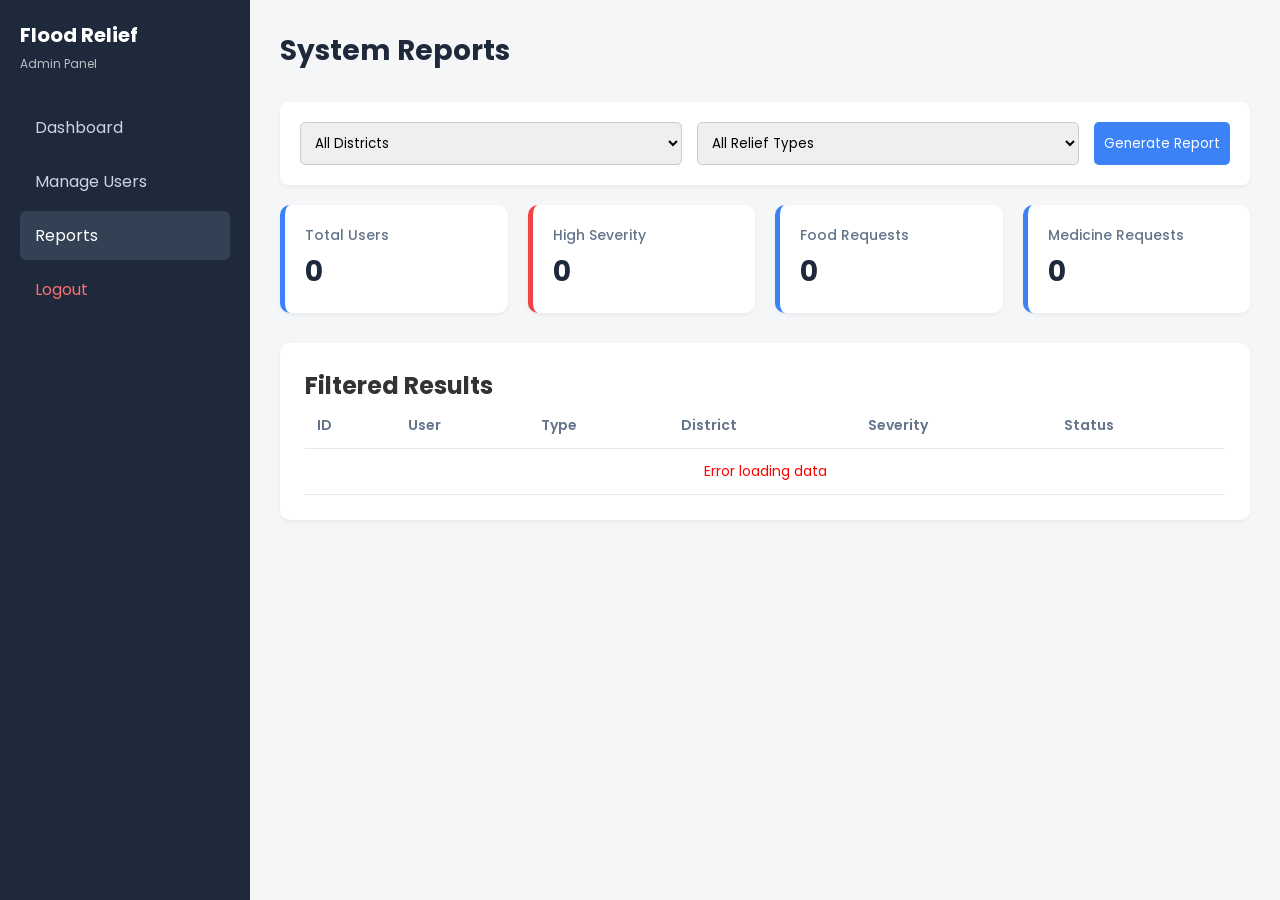
==== admin_reports.html @ 42e3eb5a "add backend connection and admin reports files" ====
<!DOCTYPE html>
<html lang="en">
<head>
    <meta charset="UTF-8">
    <title>System Reports</title>
    <link href="https://fonts.googleapis.com/css2?family=Poppins:wght@300;400;600&display=swap" rel="stylesheet">
    <link rel="stylesheet" href="admin_style.css">
    <style>
        /* Specific styles for the filter grid */
        .filter-controls {
            display: grid;
            grid-template-columns: 1fr 1fr auto;
            gap: 15px;
            margin-bottom: 20px;
            background: white;
            padding: 20px;
            border-radius: 8px;
            box-shadow: 0 2px 4px rgba(0,0,0,0.05);
        }
        select, button {
            padding: 10px;
            border: 1px solid #ccc;
            border-radius: 5px;
            font-family: 'Poppins', sans-serif;
        }
        button {
            background: #3b82f6; color: white; border: none; cursor: pointer;
        }
        button:hover { background: #2563eb; }
    </style>
</head>
<body>
    <div class="container">
        <!-- Sidebar -->
        <aside class="sidebar">
            <div class="logo"><h2>Flood Relief</h2><p>Admin Panel</p></div>
            <nav>
                <a href="admin_dashboard.html">Dashboard</a>
                <a href="admin_users.html">Manage Users</a>
                <a href="#" class="active">Reports</a>
                <a href="#" class="logout">Logout</a>
            </nav>
        </aside>

        <main class="main-content">
            <header><h1>System Reports</h1></header>

            <!-- Filters -->
            <section class="filter-controls">
                <select id="districtFilter">
                    <option value="">All Districts</option>
                    <option value="Colombo">Colombo</option>
                    <option value="Gampaha">Gampaha</option>
                    <option value="Kalutara">Kalutara</option>
                    <option value="Galle">Galle</option>
                    <option value="Matara">Matara</option>
                    <option value="Kandy">Kandy</option>
                    <!-- Add more as needed -->
                </select>

                <select id="typeFilter">
                    <option value="">All Relief Types</option>
                    <option value="Food">Food</option>
                    <option value="Water">Water</option>
                    <option value="Medicine">Medicine</option>
                    <option value="Shelter">Shelter</option>
                </select>

                <button onclick="generateReport()">Generate Report</button>
            </section>

            <!-- Summary Stats -->
            <section class="stats-grid">
                <div class="card">
                    <h3>Total Users</h3>
                    <p id="reportUsers">0</p>
                </div>
                <div class="card urgent">
                    <h3>High Severity</h3>
                    <p id="reportSevere">0</p>
                </div>
                <div class="card">
                    <h3>Food Requests</h3>
                    <p id="reportFood">0</p>
                </div>
                <div class="card">
                    <h3>Medicine Requests</h3>
                    <p id="reportMedicine">0</p>
                </div>
            </section>

            <!-- Results Table -->
            <section class="table-section">
                <h2>Filtered Results</h2>
                <table>
                    <thead>
                        <tr>
                            <th>ID</th>
                            <th>User</th>
                            <th>Type</th>
                            <th>District</th>
                            <th>Severity</th>
                            <th>Status</th>
                        </tr>
                    </thead>
                    <tbody id="reportTableBody">
                        <tr><td colspan="6" style="text-align:center;">Click 'Generate Report' to view data.</td></tr>
                    </tbody>
                </table>
            </section>
        </main>
    </div>

    <script src="admin_reports.js"></script>
</body>
</html>
---- admin_style.css ----
/* General Reset */
* {
    margin: 0;
    padding: 0;
    box-sizing: border-box;
    font-family: 'Poppins', sans-serif;
}

body {
    background-color: #f4f6f8;
    color: #333;
}

.container {
    display: flex;
    min-height: 100vh;
}

/* Sidebar Styles */
.sidebar {
    width: 250px;
    background-color: #1e293b;
    color: white;
    padding: 20px;
    display: flex;
    flex-direction: column;
    
    /* Sticky Sidebar Logic */
    position: sticky;
    top: 0;
    height: 100vh;
    overflow-y: auto;
}

.logo h2 { font-size: 20px; margin-bottom: 5px; }
.logo p { font-size: 12px; opacity: 0.7; margin-bottom: 30px; }

.sidebar nav a {
    display: block;
    color: #cbd5e1;
    text-decoration: none;
    padding: 12px 15px;
    margin-bottom: 5px;
    border-radius: 6px;
    transition: 0.3s;
}

.sidebar nav a:hover, .sidebar nav a.active {
    background-color: #334155;
    color: white;
}

.sidebar nav a.logout {
    margin-top: auto;
    color: #f87171;
}

/* Main Content */
.main-content {
    flex: 1;
    padding: 30px;
    overflow-y: auto;
}

/* --- Header Styles --- */
header {
    margin-bottom: 30px;
}

header h1 { font-size: 28px; color: #1e293b; }
header p { color: #64748b; }

/* Mobile Menu Button Styles */
.mobile-menu-btn {
    display: none; /* HIDDEN on Desktop by default */
    background: none;
    border: none;
    font-size: 24px;
    cursor: pointer;
    color: #333;
    margin-right: 15px;
}

/* Stats Grid */
.stats-grid {
    display: grid;
    grid-template-columns: repeat(auto-fit, minmax(200px, 1fr));
    gap: 20px;
    margin-bottom: 30px;
}

.card {
    background: white;
    padding: 20px;
    border-radius: 10px;
    box-shadow: 0 2px 4px rgba(0,0,0,0.05);
    border-left: 5px solid #3b82f6;
}

.card.urgent { border-left-color: #ef4444; }

.card h3 { font-size: 14px; color: #64748b; font-weight: 500; }
.card p { font-size: 28px; font-weight: 700; margin-top: 5px; color: #1e293b; }

/* Charts / Bars */
.charts-section {
    background: white;
    padding: 25px;
    border-radius: 10px;
    margin-bottom: 30px;
    box-shadow: 0 2px 4px rgba(0,0,0,0.05);
}

.charts-section h2 { margin-bottom: 20px; font-size: 18px; }

.bar-group { margin-bottom: 15px; }
.bar-label {
    display: flex;
    justify-content: space-between;
    font-size: 14px;
    margin-bottom: 5px;
    font-weight: 600;
}

.progress-bg {
    width: 100%;
    height: 10px;
    background-color: #e2e8f0;
    border-radius: 5px;
    overflow: hidden;
}

.progress-fill {
    height: 100%;
    width: 0%;
    transition: width 1s ease-in-out;
}

/* Bar Colors */
.food { background-color: #f59e0b; }
.water { background-color: #3b82f6; }
.medicine { background-color: #ec4899; }
.shelter { background-color: #10b981; }

/* Table Section */
.table-section {
    background: white;
    padding: 25px;
    border-radius: 10px;
    box-shadow: 0 2px 4px rgba(0,0,0,0.05);
}

.table-header {
    display: flex;
    justify-content: space-between;
    align-items: center;
    margin-bottom: 20px;
}

.table-header button {
    background: #3b82f6;
    color: white;
    border: none;
    padding: 8px 16px;
    border-radius: 5px;
    cursor: pointer;
}

table {
    width: 100%;
    border-collapse: collapse;
}

th, td {
    text-align: left;
    padding: 12px;
    border-bottom: 1px solid #e2e8f0;
    font-size: 14px;
}

th { color: #64748b; font-weight: 600; }

/* Badges */
.badge {
    padding: 4px 8px;
    border-radius: 4px;
    font-size: 12px;
    font-weight: 600;
}
.badge-high { background: #fee2e2; color: #991b1b; }
.badge-medium { background: #fef3c7; color: #92400e; }
.badge-low { background: #d1fae5; color: #065f46; }
.badge-pending { background: #e2e8f0; color: #475569; }
.badge-approved { background: #d1fae5; color: #065f46; }

/* ------ Admin_users css ---------- */

.filter-bar { 
    display: flex; 
    justify-content: space-between; 
    margin-bottom: 20px; 
}
.search-input { 
    padding: 10px; 
    width: 300px; 
    border: 1px solid #ccc; 
    border-radius: 5px; 
}
        
/* Simple Modal */
.modal-overlay {
    display: none; 
    position: fixed; 
    top: 0; 
    left: 0; 
    width: 100%; 
    height: 100%;
    background: rgba(0,0,0,0.5); 
    z-index: 1000;
}
.modal-box {
    background: white; 
    width: 400px; 
    margin: 150px auto; 
    padding: 20px;
    border-radius: 8px; 
    text-align: center;
}
.modal-actions { 
    margin-top: 20px; 
    display: flex; 
    justify-content: space-around; 
}


/* --- Responsive Design for Mobile Screens --- */
@media (max-width: 768px) {
    
    /* 1. SHOW the menu button only on mobile */
    .mobile-menu-btn {
        display: block;
    }

    /* 2. Layout adjustments for Header to align button and text */
    header {
        display: flex;
        align-items: center; /* Vertically center button and text */
        margin-bottom: 20px;
    }

    header h1 { font-size: 22px; }
    
    /* 3. Sidebar: Hide off-screen */
    .sidebar {
        position: fixed;
        top: 0;
        left: -250px;
        width: 250px;
        height: 100vh;
        z-index: 9999;
        background-color: #1e293b;
        transition: 0.3s;
    }

    /* Class to show sidebar */
    .sidebar.active {
        left: 0;
    }

    /* 4. Main Content */
    .main-content {
        width: 100%;
        padding: 20px;
    }

    /* 5. Stats Grid */
    .stats-grid {
        grid-template-columns: 1fr;
        gap: 15px;
    }

    /* 6. Cards */
    .card { padding: 15px; }
    .card p { font-size: 24px; }

    /* 7. Charts */
    .charts-section { padding: 20px; }

    /* 8. Table Section */
    .table-section {
        padding: 15px;
        overflow-x: auto;
    }
    
    table { min-width: 600px; }

    /* 9. Table Header */
    .table-header {
        flex-direction: column;
        align-items: flex-start;
        gap: 10px;
    }
    .table-header button { width: 100%; }
}
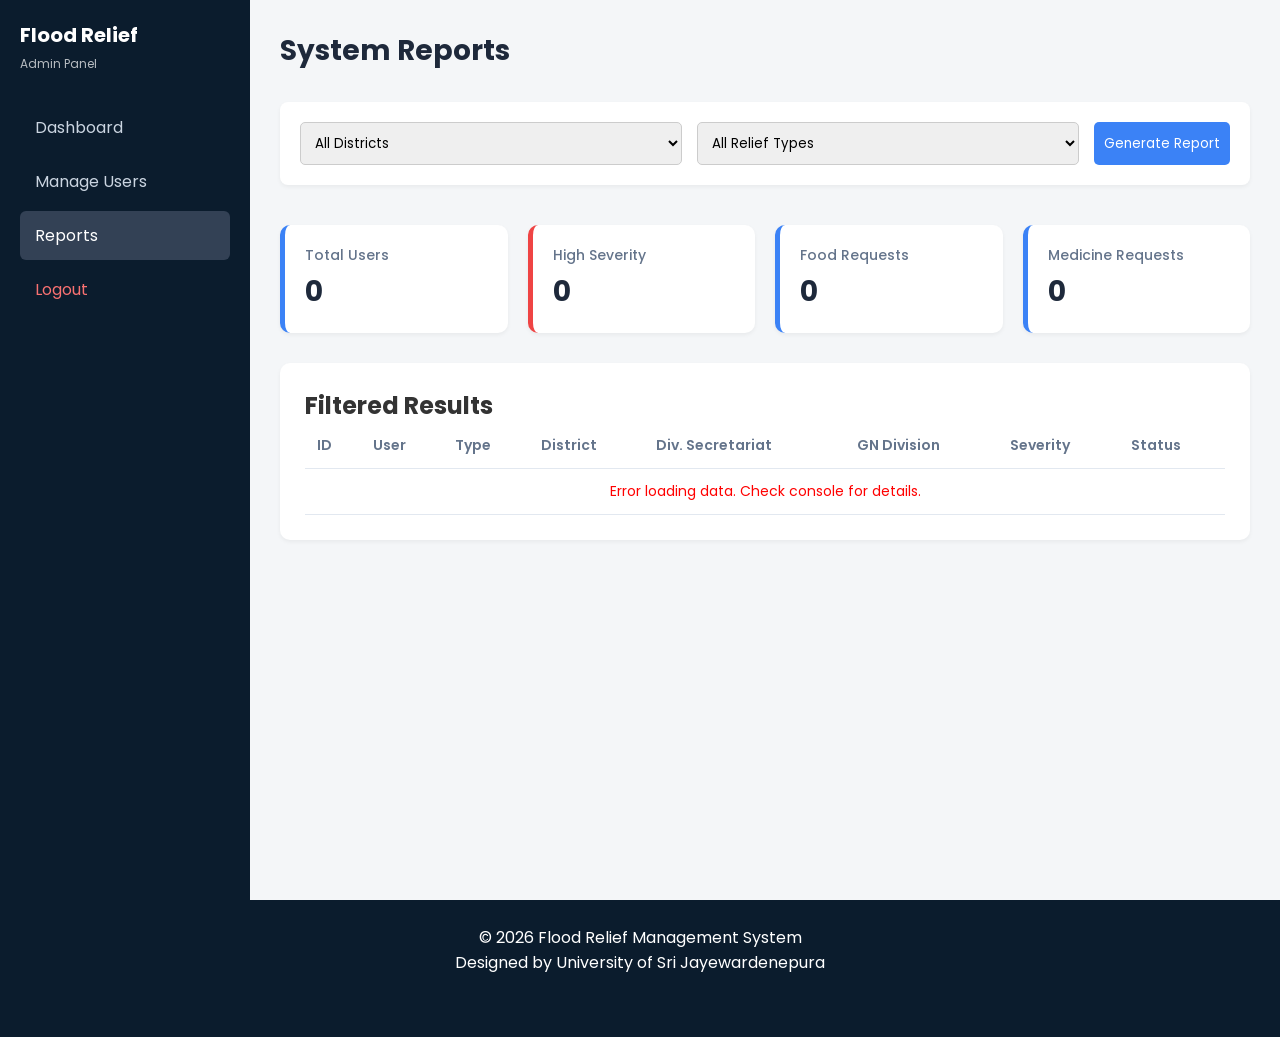
==== commit 0b0031cc: "Edit admin_reports html and js pages" ====
--- a/admin_reports.html
+++ b/admin_reports.html
@@ -1,8 +1,9 @@
-
 <!DOCTYPE html>
 <html lang="en">
+
 <head>
     <meta charset="UTF-8">
+    <meta name="viewport" content="width=device-width, initial-scale=1.0">
     <title>System Reports</title>
     <link href="https://fonts.googleapis.com/css2?family=Poppins:wght@300;400;600&display=swap" rel="stylesheet">
     <link rel="stylesheet" href="admin_style.css">
@@ -12,39 +13,56 @@
             display: grid;
             grid-template-columns: 1fr 1fr auto;
             gap: 15px;
-            margin-bottom: 20px;
+            margin-bottom: 40px;
             background: white;
             padding: 20px;
             border-radius: 8px;
-            box-shadow: 0 2px 4px rgba(0,0,0,0.05);
+            box-shadow: 0 2px 4px rgba(0, 0, 0, 0.05);
         }
-        select, button {
+
+        select,
+        button {
             padding: 10px;
             border: 1px solid #ccc;
             border-radius: 5px;
             font-family: 'Poppins', sans-serif;
         }
+
         button {
-            background: #3b82f6; color: white; border: none; cursor: pointer;
+            background: #3b82f6;
+            color: white;
+            border: none;
+            cursor: pointer;
         }
-        button:hover { background: #2563eb; }
+
+        button:hover {
+            background: #2563eb;
+        }
     </style>
 </head>
+
 <body>
     <div class="container">
         <!-- Sidebar -->
         <aside class="sidebar">
-            <div class="logo"><h2>Flood Relief</h2><p>Admin Panel</p></div>
+            <div class="logo">
+                <h2>Flood Relief</h2>
+                <p>Admin Panel</p>
+            </div>
             <nav>
-                <a href="admin_dashboard.html">Dashboard</a>
+                <a href="index.html">Dashboard</a>
                 <a href="admin_users.html">Manage Users</a>
-                <a href="#" class="active">Reports</a>
-                <a href="#" class="logout">Logout</a>
+                <a href="admin_reports.html" class="active">Reports</a>
+                <a href="main.html" class="logout">Logout</a>
             </nav>
         </aside>
 
         <main class="main-content">
-            <header><h1>System Reports</h1></header>
+            <header>
+                <!-- Clicking this button toggles the .active class on the sidebar -->
+                <button id="menuToggle" class="mobile-menu-btn">&#9776;</button>
+                <h1>System Reports</h1>
+            </header>
 
             <!-- Filters -->
             <section class="filter-controls">
@@ -100,18 +118,36 @@
                             <th>User</th>
                             <th>Type</th>
                             <th>District</th>
+                            <th>Div. Secretariat</th>
+                            <th>GN Division</th>
                             <th>Severity</th>
                             <th>Status</th>
                         </tr>
                     </thead>
                     <tbody id="reportTableBody">
-                        <tr><td colspan="6" style="text-align:center;">Click 'Generate Report' to view data.</td></tr>
+                        <tr>
+                            <td colspan="8" style="text-align:center;">Click 'Generate Report' to view data.</td>
+                        </tr>
                     </tbody>
                 </table>
             </section>
         </main>
     </div>
 
+    <!--  Footer  -->
+    <footer class="footer">
+        <div class="footer-content">
+            <p>&copy 2026 Flood Relief Management System</p>
+            <p>Designed by University of Sri Jayewardenepura</p>
+            <div class="social-icons">
+                <a href="#"><i class="fab fa-facebook-f"></i></a>
+                <a href="#"><i class="fab fa-twitter"></i></a>
+                <a href="#"><i class="fab fa-instagram"></i></a>
+            </div>
+        </div>
+    </footer>
+
     <script src="admin_reports.js"></script>
 </body>
-</html>+
+</html>
--- a/admin_style.css
+++ b/admin_style.css
@@ -19,12 +19,12 @@
 /* Sidebar Styles */
 .sidebar {
     width: 250px;
-    background-color: #1e293b;
+    background-color: #0B1C2D;
     color: white;
     padding: 20px;
     display: flex;
     flex-direction: column;
-    
+
     /* Sticky Sidebar Logic */
     position: sticky;
     top: 0;
@@ -32,8 +32,16 @@
     overflow-y: auto;
 }
 
-.logo h2 { font-size: 20px; margin-bottom: 5px; }
-.logo p { font-size: 12px; opacity: 0.7; margin-bottom: 30px; }
+.logo h2 {
+    font-size: 20px;
+    margin-bottom: 5px;
+}
+
+.logo p {
+    font-size: 12px;
+    opacity: 0.7;
+    margin-bottom: 30px;
+}
 
 .sidebar nav a {
     display: block;
@@ -45,7 +53,8 @@
     transition: 0.3s;
 }
 
-.sidebar nav a:hover, .sidebar nav a.active {
+.sidebar nav a:hover,
+.sidebar nav a.active {
     background-color: #334155;
     color: white;
 }
@@ -67,12 +76,19 @@
     margin-bottom: 30px;
 }
 
-header h1 { font-size: 28px; color: #1e293b; }
-header p { color: #64748b; }
+header h1 {
+    font-size: 28px;
+    color: #1e293b;
+}
+
+header p {
+    color: #64748b;
+}
 
 /* Mobile Menu Button Styles */
 .mobile-menu-btn {
-    display: none; /* HIDDEN on Desktop by default */
+    display: none;
+    /* HIDDEN on Desktop by default */
     background: none;
     border: none;
     font-size: 24px;
@@ -93,14 +109,26 @@
     background: white;
     padding: 20px;
     border-radius: 10px;
-    box-shadow: 0 2px 4px rgba(0,0,0,0.05);
+    box-shadow: 0 2px 4px rgba(0, 0, 0, 0.05);
     border-left: 5px solid #3b82f6;
 }
 
-.card.urgent { border-left-color: #ef4444; }
-
-.card h3 { font-size: 14px; color: #64748b; font-weight: 500; }
-.card p { font-size: 28px; font-weight: 700; margin-top: 5px; color: #1e293b; }
+.card.urgent {
+    border-left-color: #ef4444;
+}
+
+.card h3 {
+    font-size: 14px;
+    color: #64748b;
+    font-weight: 500;
+}
+
+.card p {
+    font-size: 28px;
+    font-weight: 700;
+    margin-top: 5px;
+    color: #1e293b;
+}
 
 /* Charts / Bars */
 .charts-section {
@@ -108,12 +136,18 @@
     padding: 25px;
     border-radius: 10px;
     margin-bottom: 30px;
-    box-shadow: 0 2px 4px rgba(0,0,0,0.05);
-}
-
-.charts-section h2 { margin-bottom: 20px; font-size: 18px; }
-
-.bar-group { margin-bottom: 15px; }
+    box-shadow: 0 2px 4px rgba(0, 0, 0, 0.05);
+}
+
+.charts-section h2 {
+    margin-bottom: 20px;
+    font-size: 18px;
+}
+
+.bar-group {
+    margin-bottom: 15px;
+}
+
 .bar-label {
     display: flex;
     justify-content: space-between;
@@ -137,17 +171,28 @@
 }
 
 /* Bar Colors */
-.food { background-color: #f59e0b; }
-.water { background-color: #3b82f6; }
-.medicine { background-color: #ec4899; }
-.shelter { background-color: #10b981; }
+.food {
+    background-color: #f59e0b;
+}
+
+.water {
+    background-color: #3b82f6;
+}
+
+.medicine {
+    background-color: #ec4899;
+}
+
+.shelter {
+    background-color: #10b981;
+}
 
 /* Table Section */
 .table-section {
     background: white;
     padding: 25px;
     border-radius: 10px;
-    box-shadow: 0 2px 4px rgba(0,0,0,0.05);
+    box-shadow: 0 2px 4px rgba(0, 0, 0, 0.05);
 }
 
 .table-header {
@@ -171,14 +216,18 @@
     border-collapse: collapse;
 }
 
-th, td {
+th,
+td {
     text-align: left;
     padding: 12px;
     border-bottom: 1px solid #e2e8f0;
     font-size: 14px;
 }
 
-th { color: #64748b; font-weight: 600; }
+th {
+    color: #64748b;
+    font-weight: 600;
+}
 
 /* Badges */
 .badge {
@@ -187,55 +236,115 @@
     font-size: 12px;
     font-weight: 600;
 }
-.badge-high { background: #fee2e2; color: #991b1b; }
-.badge-medium { background: #fef3c7; color: #92400e; }
-.badge-low { background: #d1fae5; color: #065f46; }
-.badge-pending { background: #e2e8f0; color: #475569; }
-.badge-approved { background: #d1fae5; color: #065f46; }
+
+.badge-high {
+    background: #fee2e2;
+    color: #991b1b;
+}
+
+.badge-medium {
+    background: #fef3c7;
+    color: #92400e;
+}
+
+.badge-low {
+    background: #d1fae5;
+    color: #065f46;
+}
+
+.badge-pending {
+    background: #e2e8f0;
+    color: #475569;
+}
+
+.badge-approved {
+    background: #d1fae5;
+    color: #065f46;
+}
 
 /* ------ Admin_users css ---------- */
 
-.filter-bar { 
-    display: flex; 
-    justify-content: space-between; 
-    margin-bottom: 20px; 
-}
-.search-input { 
-    padding: 10px; 
-    width: 300px; 
-    border: 1px solid #ccc; 
-    border-radius: 5px; 
-}
-        
+.filter-bar {
+    display: flex;
+    justify-content: space-between;
+    align-items: center;
+    margin-bottom: 25px;
+}
+
+.search-input {
+    padding: 12px 15px;
+    width: 350px;
+    border: 1px solid #e2e8f0;
+    border-radius: 8px;
+    outline: none;
+    font-size: 14px;
+    transition: border-color 0.2s;
+}
+
+.search-input:focus {
+    border-color: #3b82f6;
+}
+
+.filter-bar div {
+    font-size: 16px;
+    color: #475569;
+}
+
 /* Simple Modal */
 .modal-overlay {
-    display: none; 
-    position: fixed; 
-    top: 0; 
-    left: 0; 
-    width: 100%; 
+    display: none;
+    position: fixed;
+    top: 0;
+    left: 0;
+    width: 100%;
     height: 100%;
-    background: rgba(0,0,0,0.5); 
+    background: rgba(0, 0, 0, 0.5);
     z-index: 1000;
 }
+
 .modal-box {
-    background: white; 
-    width: 400px; 
-    margin: 150px auto; 
+    background: white;
+    width: 400px;
+    margin: 150px auto;
     padding: 20px;
-    border-radius: 8px; 
+    border-radius: 8px;
     text-align: center;
 }
-.modal-actions { 
-    margin-top: 20px; 
-    display: flex; 
-    justify-content: space-around; 
+
+.modal-actions {
+    margin-top: 20px;
+    display: flex;
+    justify-content: space-around;
+}
+
+/*  Footer  */
+.footer {
+    background: #0B1C2D;
+    color: white;
+    padding: 25px 20px;
+    text-align: center;
+}
+
+.footer .social-icons {
+    margin-top: 10px;
+}
+
+.footer .social-icons a {
+    color: white;
+    margin: 0 8px;
+    text-decoration: none;
+    font-size: 18px;
+    transition: color 0.3s;
+}
+
+.footer .social-icons a:hover {
+    color: #F39C12;
 }
 
 
 /* --- Responsive Design for Mobile Screens --- */
 @media (max-width: 768px) {
-    
+
     /* 1. SHOW the menu button only on mobile */
     .mobile-menu-btn {
         display: block;
@@ -244,12 +353,15 @@
     /* 2. Layout adjustments for Header to align button and text */
     header {
         display: flex;
-        align-items: center; /* Vertically center button and text */
+        align-items: center;
+        /* Vertically center button and text */
         margin-bottom: 20px;
     }
 
-    header h1 { font-size: 22px; }
-    
+    header h1 {
+        font-size: 22px;
+    }
+
     /* 3. Sidebar: Hide off-screen */
     .sidebar {
         position: fixed;
@@ -280,19 +392,28 @@
     }
 
     /* 6. Cards */
-    .card { padding: 15px; }
-    .card p { font-size: 24px; }
+    .card {
+        padding: 15px;
+    }
+
+    .card p {
+        font-size: 24px;
+    }
 
     /* 7. Charts */
-    .charts-section { padding: 20px; }
+    .charts-section {
+        padding: 20px;
+    }
 
     /* 8. Table Section */
     .table-section {
         padding: 15px;
         overflow-x: auto;
     }
-    
-    table { min-width: 600px; }
+
+    table {
+        min-width: 600px;
+    }
 
     /* 9. Table Header */
     .table-header {
@@ -300,5 +421,8 @@
         align-items: flex-start;
         gap: 10px;
     }
-    .table-header button { width: 100%; }
-}
+
+    .table-header button {
+        width: 100%;
+    }
+}
